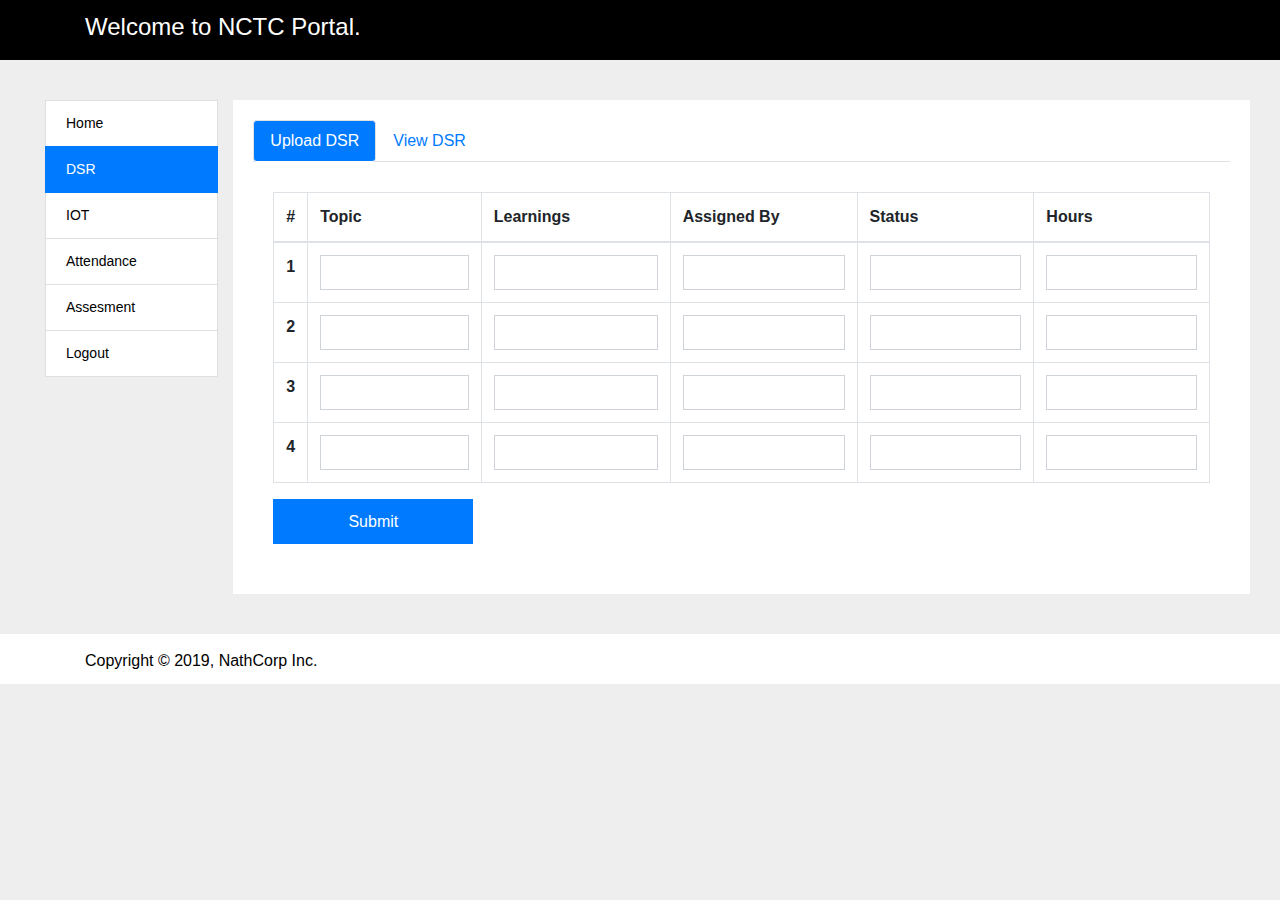
==== dsr.html @ 374e6ef5 "initial commit" ====
<!DOCTYPE html>
<html lang="en">

<head>
    <meta charset="UTF-8">
    <meta name="viewport" content="width=device-width, initial-scale=1.0">
    <meta http-equiv="X-UA-Compatible" content="ie=edge">
    <title>NCTC Portal | Dashboard</title>
    <link rel="stylesheet" href="https://stackpath.bootstrapcdn.com/bootstrap/4.3.1/css/bootstrap.min.css"
        integrity="sha384-ggOyR0iXCbMQv3Xipma34MD+dH/1fQ784/j6cY/iJTQUOhcWr7x9JvoRxT2MZw1T" crossorigin="anonymous">

    <link rel="stylesheet" href="css/theme.css">
</head>

<body>

    <header class="header">
        <div class="container">
            <div class="row">
                <div class="col-md-12">
                    <h4>Welcome to NCTC Portal.</h4>
                </div>
            </div>
        </div>
    </header>

    <section class="main">
        <div class="container-fluid">
            <div class="row">
                <div class="col-md-2">
                    <ul class="list-group">
                        <a href="dashboard.html" class="list-group-item list-group-item-action">
                            Home
                        </a>
                        <a href="dsr.html" class="list-group-item list-group-item-action active">
                            DSR
                        </a>
                        <a href="#" class="list-group-item list-group-item-action">
                            IOT
                        </a>
                        <a href="#" class="list-group-item list-group-item-action">
                            Attendance
                        </a>
                        <a href="#" class="list-group-item list-group-item-action">
                            Assesment
                        </a>
                        <a href="#" class="list-group-item list-group-item-action">
                            Logout
                        </a>
                    </ul>
                </div>
                <div class="col-md-10 right-panel">
                    <ul class="nav nav-tabs nav-pills" id="myTab" role="tablist">
                        <li class="nav-item">
                            <a class="nav-link active" id="home-tab" data-toggle="tab" href="#upload" role="tab">
                                Upload DSR
                            </a>
                        </li>
                        <li class="nav-item">
                            <a class="nav-link" id="profile-tab" data-toggle="tab" href="#view" role="tab">View DSR
                            </a>
                        </li>
                    </ul>
                    <div class="tab-content" id="myTabContent">
                        <div class="tab-pane fade show active" id="upload">
                            <form action="" class="form-upload-dsr">
                                <table class="table table-bordered">
                                    <thead>
                                        <tr>
                                            <th scope="col">#</th>
                                            <th scope="col">Topic</th>
                                            <th scope="col">Learnings</th>
                                            <th scope="col">Assigned By</th>
                                            <th scope="col">Status</th>
                                            <th scope="col">Hours</th>
                                        </tr>
                                    </thead>
                                    <tbody>
                                        <tr>
                                            <th scope="row">1</th>
                                            <td>
                                                <input type="text" class="form-control">
                                            </td>
                                            <td>
                                                <input type="text" class="form-control">
                                            </td>
                                            <td>
                                                <input type="text" class="form-control">
                                            </td>
                                            <td>
                                                <input type="text" class="form-control">
                                            </td>
                                            <td>
                                                <input type="text" class="form-control">
                                            </td>
                                        </tr>

                                        <tr>
                                            <th scope="row">2</th>
                                            <td>
                                                <input type="text" class="form-control">
                                            </td>
                                            <td>
                                                <input type="text" class="form-control">
                                            </td>
                                            <td>
                                                <input type="text" class="form-control">
                                            </td>
                                            <td>
                                                <input type="text" class="form-control">
                                            </td>
                                            <td>
                                                <input type="text" class="form-control">
                                            </td>
                                        </tr>

                                        <tr>
                                            <th scope="row">3</th>
                                            <td>
                                                <input type="text" class="form-control">
                                            </td>
                                            <td>
                                                <input type="text" class="form-control">
                                            </td>
                                            <td>
                                                <input type="text" class="form-control">
                                            </td>
                                            <td>
                                                <input type="text" class="form-control">
                                            </td>
                                            <td>
                                                <input type="text" class="form-control">
                                            </td>
                                        </tr>

                                        <tr>
                                            <th scope="row">4</th>
                                            <td>
                                                <input type="text" class="form-control">
                                            </td>
                                            <td>
                                                <input type="text" class="form-control">
                                            </td>
                                            <td>
                                                <input type="text" class="form-control">
                                            </td>
                                            <td>
                                                <input type="text" class="form-control">
                                            </td>
                                            <td>
                                                <input type="text" class="form-control">
                                            </td>
                                        </tr>
                                    </tbody>
                                </table>

                                <button type="submit" class="btn btn-primary">Submit</button>
                            </form>
                        </div>
                        <div class="tab-pane fade" id="view">
                            <div class="row">
                                <form action="" class="form-inline form-search">
                                    <input type="date" name="selectDate" class="form-control mr-3">
                                    <button type="submit" class="btn btn-dark">Search</button>
                                </form>
                            </div>

                            <table class="table table-striped">
                                <thead class="thead-dark">
                                    <tr>
                                        <th scope="col">#</th>
                                        <th scope="col">Topic</th>
                                        <th scope="col">Learnings</th>
                                        <th scope="col">Assigned By</th>
                                        <th scope="col">Status</th>
                                        <th scope="col">Hours</th>
                                    </tr>
                                </thead>
                                <tbody>
                                    <tr>
                                        <th scope="row">1</th>
                                        <td>Mark</td>
                                        <td>Otto</td>
                                        <td>@mdo</td>
                                        <td>Otto</td>
                                        <td>@mdo</td>
                                    </tr>
                                    <tr>
                                        <th scope="row">2</th>
                                        <td>Jacob</td>
                                        <td>Thornton</td>
                                        <td>@fat</td>
                                        <td>Otto</td>
                                        <td>@mdo</td>
                                    </tr>
                                    <tr>
                                        <th scope="row">3</th>
                                        <td>Larry</td>
                                        <td>the Bird</td>
                                        <td>@twitter</td>
                                        <td>Otto</td>
                                        <td>@mdo</td>
                                    </tr>
                                </tbody>
                            </table>

                            <br>

                            <table class="table table-striped">
                                <thead class="thead-dark">
                                    <tr>
                                        <th scope="col">#</th>
                                        <th scope="col">Topic</th>
                                        <th scope="col">Learnings</th>
                                        <th scope="col">Assigned By</th>
                                        <th scope="col">Status</th>
                                        <th scope="col">Hours</th>
                                    </tr>
                                </thead>
                                <tbody>
                                    <tr>
                                        <th scope="row">1</th>
                                        <td>Mark</td>
                                        <td>Otto</td>
                                        <td>@mdo</td>
                                        <td>Otto</td>
                                        <td>@mdo</td>
                                    </tr>
                                    <tr>
                                        <th scope="row">2</th>
                                        <td>Jacob</td>
                                        <td>Thornton</td>
                                        <td>@fat</td>
                                        <td>Otto</td>
                                        <td>@mdo</td>
                                    </tr>
                                    <tr>
                                        <th scope="row">3</th>
                                        <td>Larry</td>
                                        <td>the Bird</td>
                                        <td>@twitter</td>
                                        <td>Otto</td>
                                        <td>@mdo</td>
                                    </tr>
                                </tbody>
                            </table>

                        </div>
                    </div>

                </div>
            </div>
        </div>
    </section>

    <footer class="footer">
        <div class="container">
            <p>Copyright &copy; 2019, NathCorp Inc.</p>
        </div>
    </footer>

    <script src="https://code.jquery.com/jquery-3.3.1.slim.min.js"
        integrity="sha384-q8i/X+965DzO0rT7abK41JStQIAqVgRVzpbzo5smXKp4YfRvH+8abtTE1Pi6jizo"
        crossorigin="anonymous"></script>
    <script src="https://cdnjs.cloudflare.com/ajax/libs/popper.js/1.14.7/umd/popper.min.js"
        integrity="sha384-UO2eT0CpHqdSJQ6hJty5KVphtPhzWj9WO1clHTMGa3JDZwrnQq4sF86dIHNDz0W1"
        crossorigin="anonymous"></script>
    <script src="https://stackpath.bootstrapcdn.com/bootstrap/4.3.1/js/bootstrap.min.js"
        integrity="sha384-JjSmVgyd0p3pXB1rRibZUAYoIIy6OrQ6VrjIEaFf/nJGzIxFDsf4x0xIM+B07jRM"
        crossorigin="anonymous"></script>
</body>

</html>
---- css/theme.css ----
body {
    background: #eee;
}

label {
    font-weight: 500;
}

input, button {
    border-radius: 0px !important;
    height: 50px !important;
}

.form-signin {
    max-width: 500px;
    background: #ffffff;
    margin: 100px auto;
    padding: 50px 35px;
}

.header {
    width: 100%;
    height: 60px;
    background: #000000;
    color: #fff;
}

.header h4 {
    margin-top: 13px;
}

.main {
    width: 100%;
    height: auto;
    padding: 40px 30px;
}

.list-group-item-action {
    background: #ffffff;
    color: #000000;
    border-radius: 0px !important;
    font-size: 14px;
}

.right-panel {
    background-color: #ffffff;
    padding: 20px 20px;
}

.form-search {
    padding: 20px 10px;
    margin: 0 auto;
}

.form-search button, .form-search input {
    height: 40px !important;
}

.form-search button {
    width: 150px;
}

.form-upload-dsr {
    padding: 30px 20px;
}

.form-upload-dsr input {
    height: 35px !important;
}

.form-upload-dsr button[type="submit"] {
    width: 200px;
    height: 45px !important;
}

.footer {
    width: 100%;
    height: 50px;
    background: #fff;
    color: #000000;
    padding-top: 15px;
}
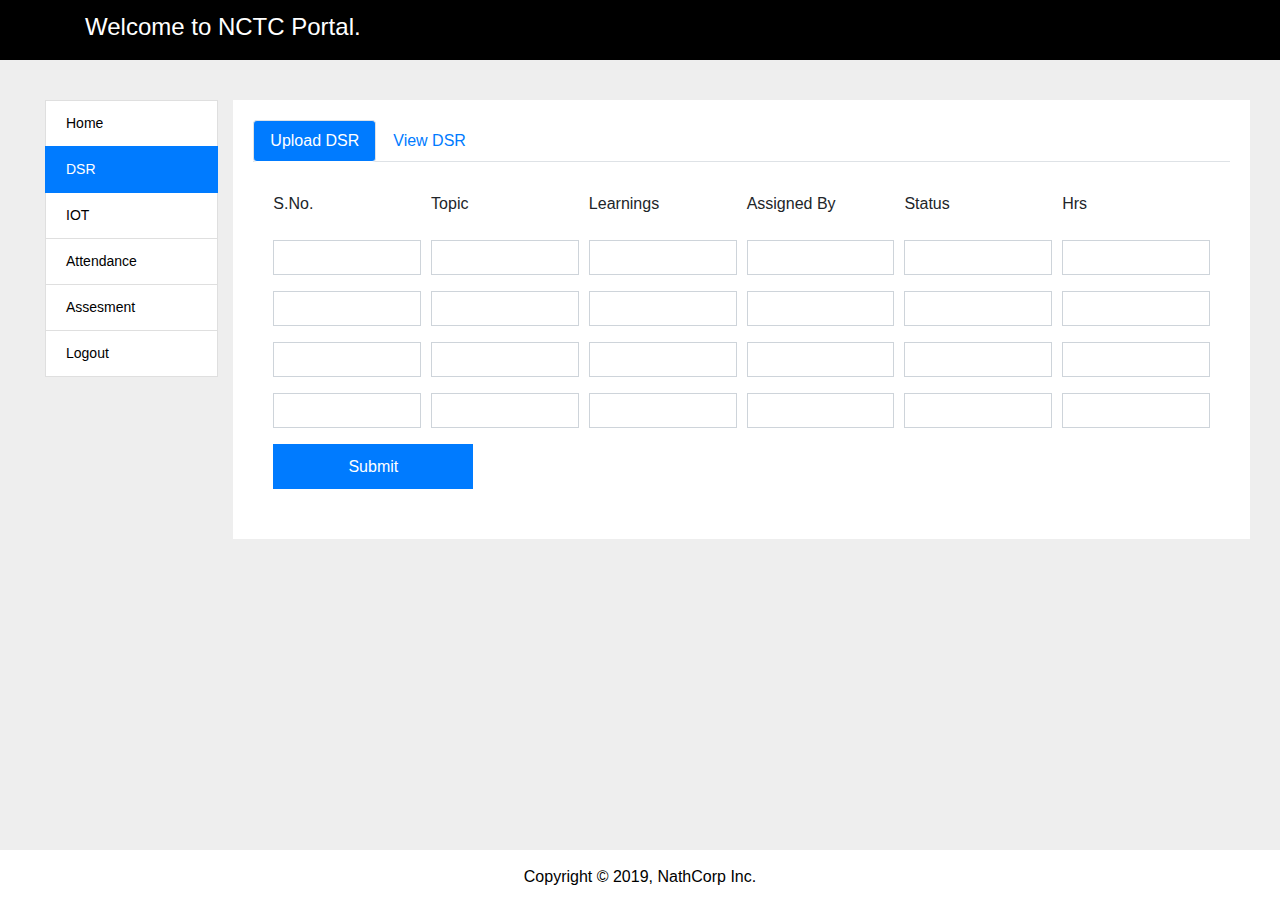
==== commit 267ac2de: "updated upload dsr functionality and some bug fixes" ====
--- a/dsr.html
+++ b/dsr.html
@@ -5,7 +5,7 @@
     <meta charset="UTF-8">
     <meta name="viewport" content="width=device-width, initial-scale=1.0">
     <meta http-equiv="X-UA-Compatible" content="ie=edge">
-    <title>NCTC Portal | Dashboard</title>
+    <title>NCTC Portal | DSR</title>
     <link rel="stylesheet" href="https://stackpath.bootstrapcdn.com/bootstrap/4.3.1/css/bootstrap.min.css"
         integrity="sha384-ggOyR0iXCbMQv3Xipma34MD+dH/1fQ784/j6cY/iJTQUOhcWr7x9JvoRxT2MZw1T" crossorigin="anonymous">
 
@@ -64,95 +64,110 @@
                     <div class="tab-content" id="myTabContent">
                         <div class="tab-pane fade show active" id="upload">
                             <form action="" class="form-upload-dsr">
-                                <table class="table table-bordered">
-                                    <thead>
-                                        <tr>
-                                            <th scope="col">#</th>
-                                            <th scope="col">Topic</th>
-                                            <th scope="col">Learnings</th>
-                                            <th scope="col">Assigned By</th>
-                                            <th scope="col">Status</th>
-                                            <th scope="col">Hours</th>
-                                        </tr>
-                                    </thead>
-                                    <tbody>
-                                        <tr>
-                                            <th scope="row">1</th>
-                                            <td>
-                                                <input type="text" class="form-control">
-                                            </td>
-                                            <td>
-                                                <input type="text" class="form-control">
-                                            </td>
-                                            <td>
-                                                <input type="text" class="form-control">
-                                            </td>
-                                            <td>
-                                                <input type="text" class="form-control">
-                                            </td>
-                                            <td>
-                                                <input type="text" class="form-control">
-                                            </td>
-                                        </tr>
-
-                                        <tr>
-                                            <th scope="row">2</th>
-                                            <td>
-                                                <input type="text" class="form-control">
-                                            </td>
-                                            <td>
-                                                <input type="text" class="form-control">
-                                            </td>
-                                            <td>
-                                                <input type="text" class="form-control">
-                                            </td>
-                                            <td>
-                                                <input type="text" class="form-control">
-                                            </td>
-                                            <td>
-                                                <input type="text" class="form-control">
-                                            </td>
-                                        </tr>
-
-                                        <tr>
-                                            <th scope="row">3</th>
-                                            <td>
-                                                <input type="text" class="form-control">
-                                            </td>
-                                            <td>
-                                                <input type="text" class="form-control">
-                                            </td>
-                                            <td>
-                                                <input type="text" class="form-control">
-                                            </td>
-                                            <td>
-                                                <input type="text" class="form-control">
-                                            </td>
-                                            <td>
-                                                <input type="text" class="form-control">
-                                            </td>
-                                        </tr>
-
-                                        <tr>
-                                            <th scope="row">4</th>
-                                            <td>
-                                                <input type="text" class="form-control">
-                                            </td>
-                                            <td>
-                                                <input type="text" class="form-control">
-                                            </td>
-                                            <td>
-                                                <input type="text" class="form-control">
-                                            </td>
-                                            <td>
-                                                <input type="text" class="form-control">
-                                            </td>
-                                            <td>
-                                                <input type="text" class="form-control">
-                                            </td>
-                                        </tr>
-                                    </tbody>
-                                </table>
+                                <div class="form-row">
+                                    <div class="form-group col-md-2">
+                                        <label for="">S.No.</label>
+                                    </div>
+                                    <div class="form-group col-md-2">
+                                        <label for="">Topic</label>
+                                    </div>
+                                    <div class="form-group col-md-2">
+                                        <label for="">Learnings</label>
+                                    </div>
+                                    <div class="form-group col-md-2">
+                                        <label for="">Assigned By</label>
+                                    </div>
+                                    <div class="form-group col-md-2">
+                                        <label for="">Status</label>
+                                    </div>
+                                    <div class="form-group col-md-2">
+                                        <label for="">Hrs</label>
+                                    </div>
+                                </div>
+
+                                <div class="form-row">
+                                    <div class="form-group col-md-2">
+                                        <input type="text" class="form-control">
+                                    </div>
+                                    <div class="form-group col-md-2">
+                                        <input type="text" class="form-control">
+                                    </div>
+                                    <div class="form-group col-md-2">
+                                        <input type="text" class="form-control">
+                                    </div>
+                                    <div class="form-group col-md-2">
+                                        <input type="text" class="form-control">
+                                    </div>
+                                    <div class="form-group col-md-2">
+                                        <input type="text" class="form-control">
+                                    </div>
+                                    <div class="form-group col-md-2">
+                                        <input type="text" class="form-control">
+                                    </div>
+                                </div>
+
+                                <div class="form-row">
+                                    <div class="form-group col-md-2">
+                                        <input type="text" class="form-control">
+                                    </div>
+                                    <div class="form-group col-md-2">
+                                        <input type="text" class="form-control">
+                                    </div>
+                                    <div class="form-group col-md-2">
+                                        <input type="text" class="form-control">
+                                    </div>
+                                    <div class="form-group col-md-2">
+                                        <input type="text" class="form-control">
+                                    </div>
+                                    <div class="form-group col-md-2">
+                                        <input type="text" class="form-control">
+                                    </div>
+                                    <div class="form-group col-md-2">
+                                        <input type="text" class="form-control">
+                                    </div>
+                                </div>
+
+                                <div class="form-row">
+                                    <div class="form-group col-md-2">
+                                        <input type="text" class="form-control">
+                                    </div>
+                                    <div class="form-group col-md-2">
+                                        <input type="text" class="form-control">
+                                    </div>
+                                    <div class="form-group col-md-2">
+                                        <input type="text" class="form-control">
+                                    </div>
+                                    <div class="form-group col-md-2">
+                                        <input type="text" class="form-control">
+                                    </div>
+                                    <div class="form-group col-md-2">
+                                        <input type="text" class="form-control">
+                                    </div>
+                                    <div class="form-group col-md-2">
+                                        <input type="text" class="form-control">
+                                    </div>
+                                </div>
+
+                                <div class="form-row">
+                                    <div class="form-group col-md-2">
+                                        <input type="text" class="form-control">
+                                    </div>
+                                    <div class="form-group col-md-2">
+                                        <input type="text" class="form-control">
+                                    </div>
+                                    <div class="form-group col-md-2">
+                                        <input type="text" class="form-control">
+                                    </div>
+                                    <div class="form-group col-md-2">
+                                        <input type="text" class="form-control">
+                                    </div>
+                                    <div class="form-group col-md-2">
+                                        <input type="text" class="form-control">
+                                    </div>
+                                    <div class="form-group col-md-2">
+                                        <input type="text" class="form-control">
+                                    </div>
+                                </div>
 
                                 <button type="submit" class="btn btn-primary">Submit</button>
                             </form>
--- a/css/theme.css
+++ b/css/theme.css
@@ -45,6 +45,7 @@
 .right-panel {
     background-color: #ffffff;
     padding: 20px 20px;
+    margin-bottom: 50px !important;
 }
 
 .form-search {
@@ -76,7 +77,11 @@
 .footer {
     width: 100%;
     height: 50px;
+    text-align: center;
     background: #fff;
     color: #000000;
     padding-top: 15px;
+    position: fixed;
+    left: 0;
+    bottom: 0;
 }